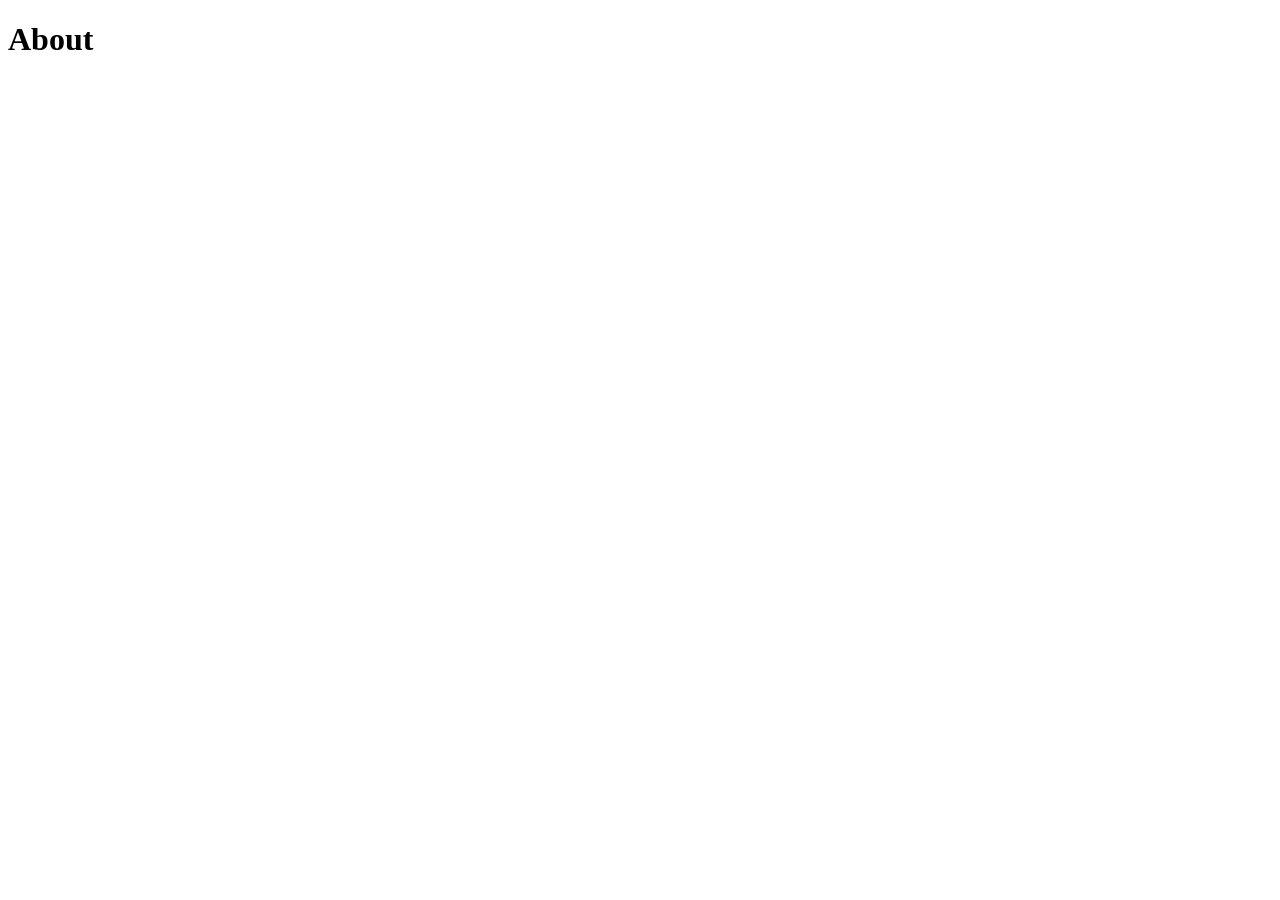
==== about.html @ 970a1284 "news files and folder" ====
<!DOCTYPE html>
<html lang="en">
<head>
    <meta charset="UTF-8">
    <meta name="viewport" content="width=device-width, initial-scale=1.0">
    <title>Document</title>
</head>
<body>
    <h1>About</h1>
</body>
</html>
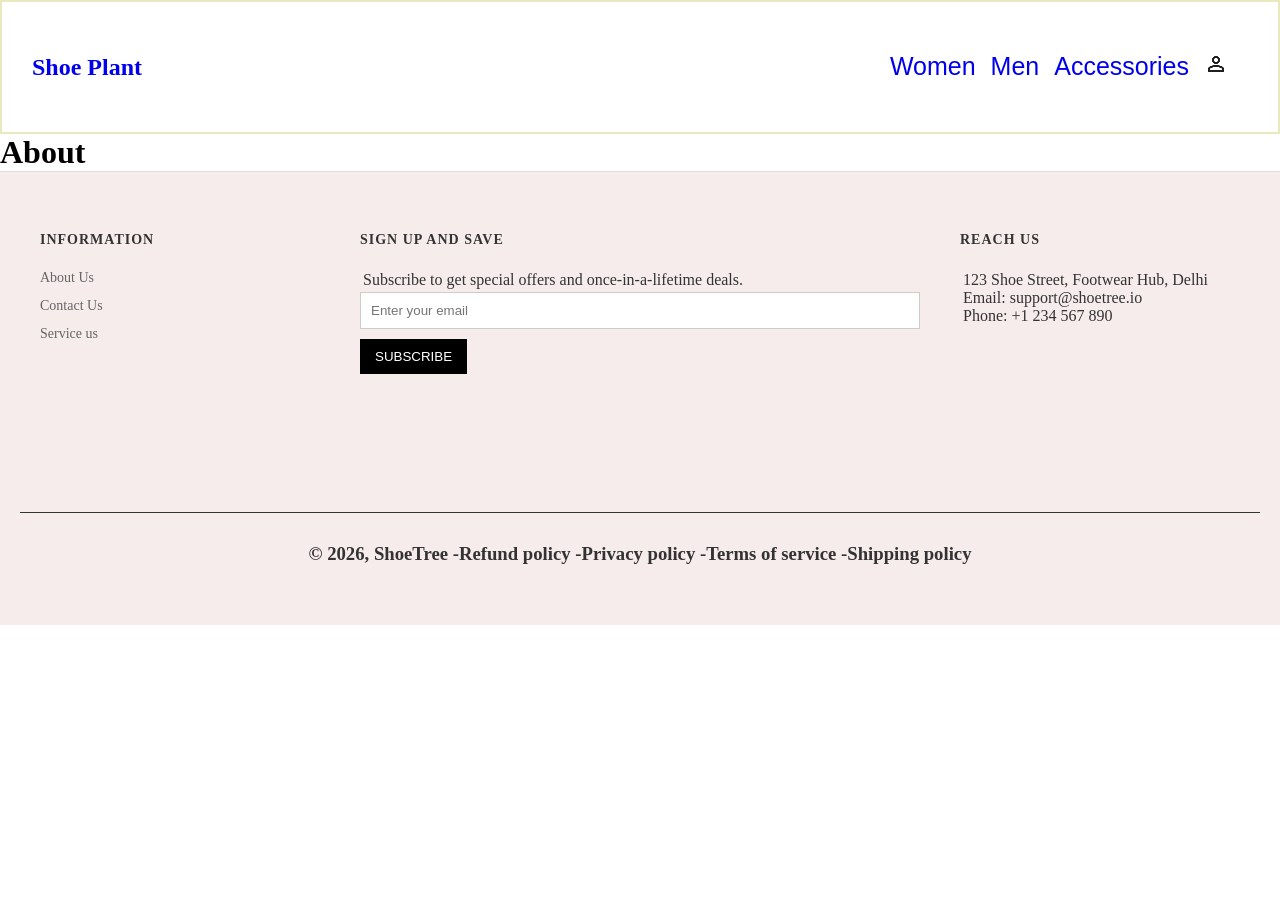
==== commit d0332933: "new folders" ====
--- a/about.html
+++ b/about.html
@@ -4,8 +4,62 @@
     <meta charset="UTF-8">
     <meta name="viewport" content="width=device-width, initial-scale=1.0">
     <title>Document</title>
+    <link rel="stylesheet" href="style.css">
 </head>
 <body>
-    <h1>About</h1>
+    <header>
+        <nav>
+            <h1><a href="index.html">Shoe Plant</a></h1>
+            <ul>
+                <li><a href="women.html">Women</a></li>
+                <li><a href="men.html">Men</a></li>
+                <li><a href="accessories.html">Accessories</a></li>
+                <li><a href="login.html">
+                        <img src="assets/Login.png" alt="" class="login">
+                    </a>
+                </li>
+            </ul>
+        </nav>
+    </header>
+<h1>About</h1>
+
+
+<!-- footer  -->
+ <footer class="site-footer">
+        <div class="footer-container">
+            <!-- information -->
+            <div class="footer-section">
+                <h3>INFORMATION</h3>
+                <ul>
+                    <li><a href="about.html">About Us</a></li>
+                    <li><a href="contact.html">Contact Us</a></li>
+                    <li><a href="service.html">Service us</a></li>
+                </ul>
+            </div>
+            <!-- sign up  -->
+            <div class="footer-section">
+                <h3>SIGN UP AND SAVE</h3>
+                <p>Subscribe to get special offers and once-in-a-lifetime deals.</p>
+                <form class="sub-form">
+                    <input type="email" placeholder="Enter your email">
+                    <button type="submit">SUBSCRIBE</button>
+                </form>
+            </div>
+            <!-- reach us  -->
+            <div class="footer-section">
+                <h3>REACH US</h3>
+                <p>123 Shoe Street, Footwear Hub, Delhi<br>
+                    Email: support@shoetree.io<br>
+                    Phone: +1 234 567 890</p>
+                <iframe width="250" height="150"
+                    src="https://www.google.com/maps/embed?pb=!1m18!1m12!1m3!1d223978.15678946988!2d77.23021355892985!3d28.699854479962806!2m3!1f0!2f0!3f0!3m2!1i1024!2i768!4f13.1!3m3!1m2!1s0x390cf1bb41c50fdf%3A0xe6f06fd26a7798ba!2sGhaziabad%2C%20Uttar%20Pradesh!5e0!3m2!1sen!2sin!4v1770916681156!5m2!1sen!2sin"
+                    width="600" height="450" style="border:0;" allowfullscreen="" loading="lazy"
+                    referrerpolicy="no-referrer-when-downgrade"></iframe>
+            </div>
+        </div>
+        <hr>
+        <h3 style="text-align: center;">© 2026, ShoeTree -Refund policy -Privacy policy -Terms of service -Shipping
+            policy</h2>
+    </footer>
 </body>
 </html>
--- a/style.css
+++ b/style.css
@@ -0,0 +1,388 @@
+*{
+    margin: 0;
+    padding: 0;
+    box-sizing: border-box;
+}
+nav{
+    display: flex;
+    justify-content: space-between;
+    align-items: center;
+    flex-wrap: wrap;
+    padding: 30px;
+    border: 2px solid rgb(233, 233, 192);
+    
+}
+nav ul{
+    display: flex;
+    list-style-type: none;
+    padding: 10px;
+    margin: 10px;
+}
+nav ul li{
+    margin-left: 15px;
+    font-size: 25px;
+    font-family: 'Segoe UI', Tahoma, Geneva, Verdana, sans-serif;
+}
+nav a{
+  text-decoration: none;
+}
+img .login{
+  width: 35px;
+}
+section{
+    margin: 10px;
+}
+ 
+/* section 1 */
+
+.sec1{
+    background-image: url("assets/bg-img1.png");
+    background-repeat: no-repeat;
+    background-position: center;
+    background-size: cover;
+    width: 100%;
+    height: 90vh;
+    padding: 10px;
+    margin-top: 30px;
+   
+}
+.firstsec{
+    height: 600px;
+    display: flex;
+    flex-wrap: wrap;
+    justify-content: space-between;
+    align-items: center;
+
+    padding: 10px;
+}
+
+.firstsec p{
+    color: rgb(196, 3, 3);
+    font-size: 50px;
+    font-family: Verdana, Geneva, Tahoma, sans-serif;
+    font-weight: bold;
+    text-shadow: 3px 3px gray;
+    animation: slide 2s 3 ;
+
+}
+@keyframes slide{
+    from{
+        transform: translate(100%);
+    }
+}
+
+/* section 2  */
+.sec2{
+   
+    width: 100%;
+    height: 60vh;
+    margin-top: 30px;
+    
+}
+
+hr {
+  border: 0;
+  height: 1px;
+  background: #333; /* Dark color to ensure it's visible */
+  margin: 30px 0;
+}
+
+
+.hr{
+  margin-top: 80px;
+  border: 0;
+  height: 1px;
+  background: #333;
+}
+.cards{
+   display: flex;
+    gap: 30px;
+    justify-content: space-between;
+    height: 700px;
+    flex-wrap: wrap;
+    margin: 30px;
+    flex-direction: row;
+}
+.box{
+    padding: 3px;
+    width: 250px;
+    height: 350px;
+    background-color: rgb(250, 246, 246);
+    border-radius: 10px;
+    box-shadow: 0 0 10px gray;
+    transition: transform .5s;
+     flex-direction: column;
+    display: flex;
+    align-items: center;
+    justify-content: center;
+}
+  /* image style  */
+figure {
+    display: flex;
+    flex-direction: column;
+    align-self: center;
+    align-items: center;
+    gap: 6px;
+
+}
+
+ .sec2 img {
+    height: 200px;
+    width: 230px;
+    background-color: antiquewhite;
+    border-radius: 10px;
+}
+
+
+
+.box:hover {
+    cursor: pointer;
+    transform: scale(1.1);
+    
+   
+}
+
+p {
+    padding: 3px;
+}
+
+figcaption {
+
+    font-family: cursive;
+    font-size: 15px;
+ }
+
+.btn {
+    margin: 5px;
+    padding: 10px;
+    background-color: orange;
+    border-radius: 10px;
+    border: solid rgb(250, 229, 109);
+    color: white;
+    font-size: 15px;
+}
+
+.btn:hover {
+    border: none;
+    font-family: cursive;
+    cursor: pointer;
+}
+
+/* section 3 */
+
+.sec3{
+     width: 100%;
+    height: 60vh;
+    margin-top: 30px;
+   
+}
+.sec3 img {
+    height: 200px;
+    width: 230px;
+    background-color: antiquewhite;
+    border-radius: 10px;
+}
+
+
+
+/* sec 4 */
+.grid-container {
+  display: grid;
+  /* Creates two columns of equal width (1 fraction each) */
+  grid-template-columns: 1fr 1fr; 
+  height: 500px;
+  gap: 10px; /* Change to 10px if you want a gap between them */
+  
+}
+
+.column {
+  display: flex;
+  flex-direction: column;
+  justify-content: center;
+  align-items: center;
+  text-align: center;
+  color: white;
+  background-size: cover;
+  background-position: center;
+}
+
+/* Backgrounds - Using placeholders for Women and Men */
+.women-box {
+  background-image: linear-gradient(rgba(0,0,0,0.3), rgba(0,0,0,0.3)), url('assets/women-img.png');
+  background-color: #e0e0e0; /* Fallback color */
+}
+
+.men-box {
+  background-image: linear-gradient(rgba(0,0,0,0.3), rgba(0,0,0,0.3)), url('assets/Men-Shoe.png');
+  background-color: #d0d0d0; /* Fallback color */
+}
+
+.shop-btn {
+  margin-top: 20px;
+  padding: 12px 30px;
+  background: #fff;
+  color: #000;
+  text-decoration: none;
+  font-weight: bold;
+  text-transform: uppercase;
+  border-radius: 5px;
+}
+.text{
+    text-decoration: none;
+    color: white;
+}
+
+.women-box:hover h2{
+    cursor: pointer;
+    color: black;
+    
+}
+
+
+/* section 5 */
+
+.shop-by-category {
+  padding: 40px 20px;
+  text-align: center;
+}
+
+.category-grid {
+  display: grid;
+  /* Creates 4 columns that take up equal space */
+  grid-template-columns: repeat(4, 1fr);
+  gap: 20px;
+  height: 300px;
+  
+  margin-top: 20px;
+}
+
+.category-card {
+  position: relative;
+  overflow: hidden;
+  border-radius: 8px;
+}
+
+.category-card img {
+  width: 100%;
+  height: auto;
+  display: block;
+  transition: transform 0.3s ease;
+}
+
+/* Hover effect like modern e-commerce sites */
+.category-card:hover img {
+  transform: scale(1.05);
+}
+
+.category-btn {
+  position: absolute;
+  bottom: 20px;
+  left: 50%;
+  transform: translateX(-50%);
+  background: #fff;
+  padding: 10px 30px;
+  text-decoration: none;
+  color: #000;
+  font-weight: bold;
+  border-radius: 5px;
+  box-shadow: 0 4px 6px rgba(0,0,0,0.1);
+  min-width: 120px;
+}
+
+/* footer  */
+.site-footer {
+  background-color: #f7ecec; 
+  padding: 60px 20px;
+  color: #333;
+  border-top: 1px solid #ddd;
+}
+.footer-container {
+  display: grid;
+  /* Creates 3 columns: 1fr for the links, 2fr ,1fr */
+  grid-template-columns: 1fr 2fr 1fr;
+  gap: 40px;
+  max-width: 1200px;
+  margin: 0 auto;
+}
+.footer-section h3 {
+  font-size: 14px;
+  letter-spacing: 1px;
+  margin-bottom: 20px;
+  font-weight: bold;
+  text-transform: uppercase;
+}
+.footer-section ul {
+  list-style: none;
+  padding: 0;
+}
+
+.footer-section ul li {
+  margin-bottom: 10px;
+}
+
+.footer-section a {
+  text-decoration: none;
+  color: #666;
+  font-size: 14px;
+  transition: color 0.3s;
+}
+
+.footer-section a:hover {
+  color: #000;
+}
+
+.sub-form input {
+  padding: 10px;
+  border: 1px solid #ccc;
+  width: 100%;
+}
+
+.sub-form button {
+  padding: 10px 15px;
+  background: #000;
+  color: #fff;
+  border: none;
+  cursor: pointer;
+  margin-top: 10px;
+}
+
+/* women page,men page, accessories page  */
+
+section .wo-men{
+  width: 100%;
+  height: auto;
+  margin-top: 40px;
+}
+.wo-men-cards{
+  display: grid;
+  grid-template-columns: repeat(4,1fr);
+  grid-template-rows: repeat(2,1fr);
+  gap: 20px;  
+ 
+ 
+}
+.wo-menchap-box{
+  display: flex;
+  flex-direction: column;
+  height: 300px;
+  width: 250px;
+   border: solid  white;
+  box-shadow: 0 0 10px gray;
+  border-radius: 10px;
+  position: relative;
+  overflow: hidden;
+ 
+}
+.wo-menchap-box img{
+  width: 180px;
+  height: 200px;
+  display: block;
+  transition: all 0.3s ease;
+}
+.wo-menchap-box:hover img{
+  transform: scale(1.1);
+  overflow: hidden;
+}
+
+
+
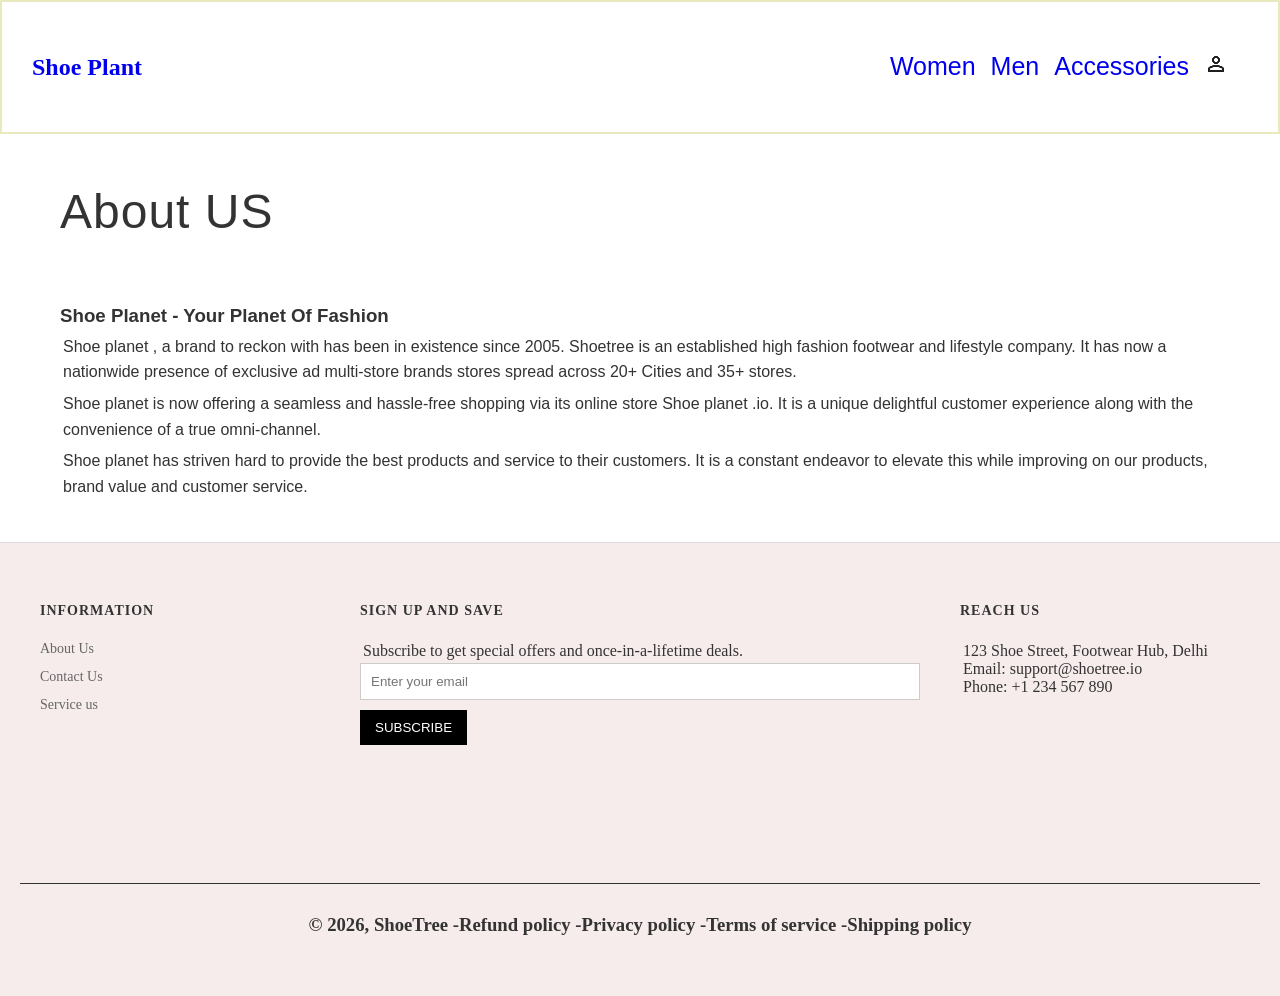
==== commit 4fbc01a9: "new files" ====
--- a/about.html
+++ b/about.html
@@ -21,7 +21,28 @@
             </ul>
         </nav>
     </header>
-<h1>About</h1>
+
+<main class="about-main">
+<section class="about-container">
+
+        <h1 class="page-title">About US</h1>
+
+        <div class="about-content">
+            <h3>Shoe Planet  - Your Planet  Of Fashion</h3>
+            
+            <p>
+                Shoe planet , a brand to reckon with has been in existence since 2005. Shoetree is an established high fashion footwear and lifestyle company. It has now a nationwide presence of exclusive ad multi-store brands stores spread across 20+ Cities and 35+ stores.
+            </p>
+            
+            <p>
+                Shoe planet is now offering a seamless and hassle-free shopping via its online store Shoe planet .io. It is a unique delightful customer experience along with the convenience of a true omni-channel.
+            </p>
+            <p>
+                Shoe planet  has striven hard to provide the best products and service to their customers. It is a constant endeavor to elevate this while improving on our products, brand value and customer service.
+            </p>
+        </div>
+</section>
+</main>
 
 
 <!-- footer  -->
--- a/style.css
+++ b/style.css
@@ -386,3 +386,219 @@
 
 
 
+
+/* Login page  */
+
+.login-sec {
+    display: flex;
+    justify-content: center;
+    align-items: center;
+    height: 100vh;
+    font-family: 'Arial', sans-serif;
+    background-color: #fff;
+}
+
+.login-container {
+    text-align: center;
+    width: 100%;
+    max-width: 400px;
+    padding: 20px;
+}
+
+.log h1 {
+    font-size: 40px;
+    font-weight: 400;
+    margin-bottom: 30px;
+}
+
+/* input */
+.input input {
+    width: 100%;
+    padding: 15px;
+    margin-bottom: 15px;
+    border: 1px solid #ccc;
+    font-size: 1rem;
+    box-sizing: border-box; 
+}
+
+/* Links */
+.forgot-password, .create-account {
+    display: block;
+    margin: 15px 0;
+    color: #333;
+    text-decoration: underline;
+    font-size: 0.9rem;
+}
+
+/*  Button */
+.sign-in {
+    background-color: #000;
+    color: #fff;
+    padding: 15px 40px;
+    border: none;
+    border-radius: 5px;
+    font-size: 1rem;
+    cursor: pointer;
+    margin-top: 10px;
+    transition: opacity 0.3s ease;
+}
+
+.sign-in:hover {
+    opacity: 0.8;
+}
+
+
+/* About Us  */
+
+.about-main {
+    margin: 0;
+    padding: 0;
+    font-family: 'Helvetica Neue', Arial, sans-serif;
+    line-height: 1.6;
+    color: #333;
+    background-color: #fff;
+}
+
+.about-container {
+    max-width: 1200px;
+    margin: 0 auto;
+    padding: 40px 20px;
+}
+
+
+.page-title {
+    font-size: 3rem;
+    font-weight: 400;
+    text-align: left;
+    margin-bottom: 50px;
+    letter-spacing: 1px;
+}
+
+
+/* service page  */
+
+.service-main {
+    margin: 0;
+    padding: 0;
+    font-family: 'Helvetica Neue', Helvetica, Arial, sans-serif;
+    color: #1c1d1d;
+    line-height: 1.8; 
+}
+
+.service-container {
+    max-width: 800px; 
+    margin: 0 auto;
+    padding: 60px 20px;
+}
+
+/* Header */
+.service-header h1 {
+    font-size: 2.5rem;
+    font-weight: 500;
+    margin-bottom: 40px;
+    text-align: left;
+}
+
+/* Content */
+.service-content h2 {
+    font-size: 1.2rem;
+    font-weight: 700;
+    margin-top: 30px;
+    text-transform: none;
+}
+
+.service-content h3 {
+    font-size: 1.1rem;
+    margin-top: 25px;
+    margin-bottom: 10px;
+}
+
+.service-content p {
+    margin-bottom: 20px;
+    font-size: 1rem;
+    color: #444;
+}
+
+/* Lists*/
+.policy-list {
+    padding-left: 20px;
+    margin-bottom: 30px;
+}
+
+.policy-list li {
+    margin-bottom: 12px;
+    list-style-type: none;
+    position: relative;
+}
+
+
+
+/* contact page  */
+
+
+.contact-container {
+    max-width: 800px;
+    margin: 0 auto;
+    padding: 40px 20px;
+    font-family: 'Arial', sans-serif;
+}
+
+.contact-h1 {
+    font-size: 2.5rem;
+    font-weight: 400;
+    margin-bottom: 40px;
+}
+
+/* Form Layout */
+.contact-form {
+    display: flex;
+    flex-direction: column;
+    gap: 15px;
+}
+
+.row {
+    display: flex;
+    gap: 15px;
+}
+
+.row .con-input {
+    flex: 1; /* Makes Name and Email take up equal space */
+}
+
+/* Input Styling */
+.con-input input, 
+.con-input textarea {
+    width: 100%;
+    padding: 12px 15px;
+    border: 1px solid #ccc;
+    font-size: 1rem;
+    box-sizing: border-box;
+    color: #333;
+}
+
+.con-input input:focus, 
+.con-input textarea:focus {
+    outline: 1px solid #000;
+}
+
+/* Button Styling */
+.send-btn {
+    background-color: #000;
+    color: #fff;
+    padding: 15px 40px;
+    border: none;
+    border-radius: 4px;
+    width: fit-content;
+    cursor: pointer;
+    font-size: 1rem;
+    margin-top: 10px;
+}
+
+.send-btn:hover {
+    opacity: 0.8;
+}
+
+
+
+
+
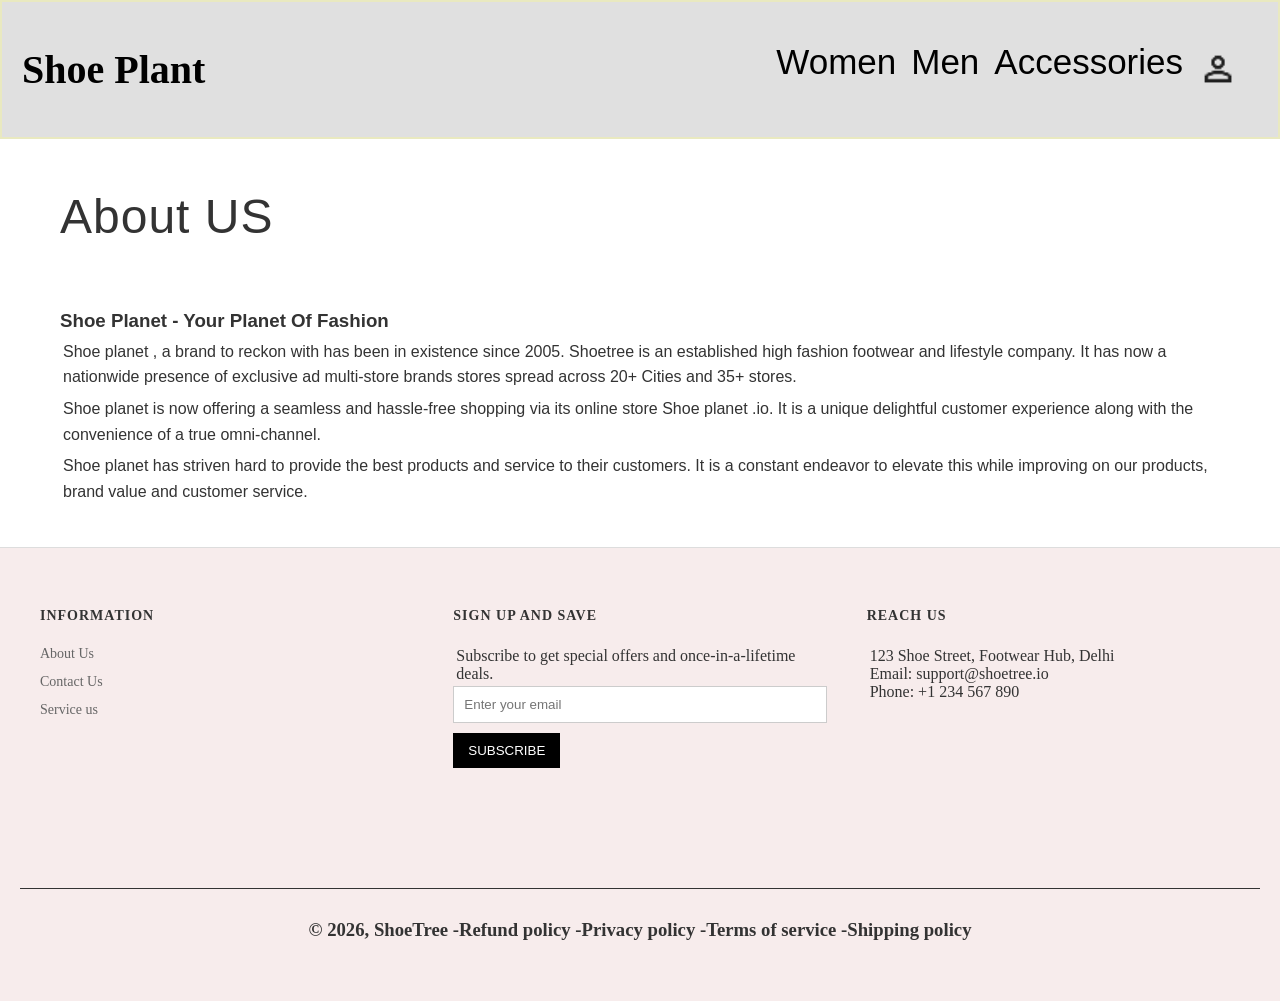
==== commit c94c5bff: "new files" ====
--- a/about.html
+++ b/about.html
@@ -3,7 +3,7 @@
 <head>
     <meta charset="UTF-8">
     <meta name="viewport" content="width=device-width, initial-scale=1.0">
-    <title>Document</title>
+    <title>about</title>
     <link rel="stylesheet" href="style.css">
 </head>
 <body>
--- a/style.css
+++ b/style.css
@@ -2,15 +2,31 @@
     margin: 0;
     padding: 0;
     box-sizing: border-box;
-}
+    
+    
+}
+header{
+    width: 100%;
+    position: sticky;
+    top: 0;
+    z-index: 2;
+}
+
 nav{
     display: flex;
     justify-content: space-between;
     align-items: center;
     flex-wrap: wrap;
-    padding: 30px;
+    padding: 20px;
     border: 2px solid rgb(233, 233, 192);
-    
+    position: sticky;
+    background-color: #e0e0e0;
+    
+}
+nav h1{
+    font-family: Georgia, 'Times New Roman', Times, serif;
+    font-weight: bold;
+    font-size:40px ;
 }
 nav ul{
     display: flex;
@@ -20,17 +36,21 @@
 }
 nav ul li{
     margin-left: 15px;
-    font-size: 25px;
+    font-size: 35px;
     font-family: 'Segoe UI', Tahoma, Geneva, Verdana, sans-serif;
 }
 nav a{
   text-decoration: none;
-}
-img .login{
-  width: 35px;
-}
+  color: black;
+}
+.login{
+    margin-top: 7px; 
+    height: 40px;
+}
+
 section{
     margin: 10px;
+    width: 100%;
 }
  
 /* section 1 */
@@ -55,6 +75,13 @@
 
     padding: 10px;
 }
+.imgshoe img{
+    position: relative;
+    right: 390px;
+    bottom: -20px;
+    height: 370px;
+    width: 370px;
+}
 
 .firstsec p{
     color: rgb(196, 3, 3);
@@ -65,17 +92,43 @@
     animation: slide 2s 3 ;
 
 }
+/* slide  */
 @keyframes slide{
     from{
         transform: translate(100%);
     }
+}
+
+@keyframes shoeFadeIn {
+    0% {
+        opacity: 0;
+        transform: translateY(100px) scale(1.2);
+    }
+    100% {
+        opacity: 1;
+        transform: translateY(0) scale(1.1);
+    }
+}
+
+/* The continuous floating animation */
+@keyframes shoeFloat {
+    0% { transform: translateY(0px); }
+    50% { transform: translateY(-10px); }
+    100% { transform: translateY(10px); }
+}
+
+/* shoe image */
+.imgshoe {
+    animation: 
+        shoeFadeIn 1.2s ease infinite, 
+        shoeFloat 4s ease infinite 1.2s; /* Starts after fade-in finishes */
 }
 
 /* section 2  */
 .sec2{
    
     width: 100%;
-    height: 60vh;
+    
     margin-top: 30px;
     
 }
@@ -83,7 +136,7 @@
 hr {
   border: 0;
   height: 1px;
-  background: #333; /* Dark color to ensure it's visible */
+  background: #333; 
   margin: 30px 0;
 }
 
@@ -95,15 +148,17 @@
   background: #333;
 }
 .cards{
+   
    display: flex;
     gap: 30px;
     justify-content: space-between;
-    height: 700px;
+    height: auto;
     flex-wrap: wrap;
     margin: 30px;
     flex-direction: row;
 }
 .box{
+    flex: 0 0 280px;
     padding: 3px;
     width: 250px;
     height: 350px;
@@ -166,13 +221,18 @@
     border: none;
     font-family: cursive;
     cursor: pointer;
+    
+}
+.btn a{
+    text-decoration: none;
+    color: white;
 }
 
 /* section 3 */
 
 .sec3{
      width: 100%;
-    height: 60vh;
+   
     margin-top: 30px;
    
 }
@@ -188,6 +248,7 @@
 /* sec 4 */
 .grid-container {
   display: grid;
+  width: 100%;
   /* Creates two columns of equal width (1 fraction each) */
   grid-template-columns: 1fr 1fr; 
   height: 500px;
@@ -217,6 +278,7 @@
   background-color: #d0d0d0; /* Fallback color */
 }
 
+
 .shop-btn {
   margin-top: 20px;
   padding: 12px 30px;
@@ -241,9 +303,11 @@
 
 /* section 5 */
 
+
 .shop-by-category {
   padding: 40px 20px;
   text-align: center;
+  width: 100%;
 }
 
 .category-grid {
@@ -251,20 +315,24 @@
   /* Creates 4 columns that take up equal space */
   grid-template-columns: repeat(4, 1fr);
   gap: 20px;
-  height: 300px;
+  height: 350px;
   
-  margin-top: 20px;
+  margin-top: 20px; 
 }
 
 .category-card {
   position: relative;
+  display: flex;
+  flex-direction: column;
+  align-items: center;
   overflow: hidden;
   border-radius: 8px;
 }
 
 .category-card img {
   width: 100%;
-  height: auto;
+  height: 400px;
+  object-fit: cover;
   display: block;
   transition: transform 0.3s ease;
 }
@@ -295,11 +363,13 @@
   padding: 60px 20px;
   color: #333;
   border-top: 1px solid #ddd;
+  width: 100%;
 }
 .footer-container {
   display: grid;
   /* Creates 3 columns: 1fr for the links, 2fr ,1fr */
-  grid-template-columns: 1fr 2fr 1fr;
+  grid-template-columns: repeat(auto-fit, minmax(250px, 1fr));
+  gap: 40px;
   gap: 40px;
   max-width: 1200px;
   margin: 0 auto;
@@ -344,6 +414,12 @@
   border: none;
   cursor: pointer;
   margin-top: 10px;
+}
+
+.footer-section iframe{
+    width: 250px !important;
+    border: 0;
+
 }
 
 /* women page,men page, accessories page  */
@@ -599,6 +675,162 @@
 }
 
 
-
-
-
+@media (max-width: 1200px) {
+    nav {
+        flex-direction: column;
+        padding: 15px;
+    }
+    
+    ul li {
+        margin-top: 10px;
+        gap: 15px; /* Spacing between Women, Men, Accessories */
+    }
+}
+
+/* section 1  */
+@media (max-width: 1200px) {
+    .firstsec {
+        flex-direction: column-reverse; /* Puts text above the shoe */
+        text-align: center;
+        padding: 40px 20px;
+    }
+
+    .imgshoe {
+        max-width: 80%; /* Shrink shoe to fit screen */
+       padding-left: 500px;
+       margin-top: 500px;
+        
+    }
+
+    .firstsec p {
+        font-size: 2.5rem; /* Smaller text for tablets/phones */
+    }
+}
+
+/* section 2 and 3  */
+
+@media (max-width: 1200px) {
+    .cards {
+        /* On tablets, this will naturally create a 2x2 grid because of flex-basis */
+        justify-content: space-around;
+        
+    }
+}
+
+@media (max-width: 768px) {
+    .cards {
+        flex-direction: column; 
+        align-items: center;
+    }
+    
+    
+}
+
+/* section 4  */
+
+@media (max-width: 1200px) {
+    
+    .grid-container { 
+        display: flex;
+        flex-direction: column; 
+        gap: 10px;
+    }
+    .column{
+        width: 100% !important;   
+        height: 500px !important;  
+        position: relative;
+        overflow: hidden;
+       
+    }
+}
+
+/* footer  */
+
+
+@media(max-width:992px){
+.footer-section{
+    grid-template-columns: 1fr 1fr;
+    text-align: center;
+}
+}
+@media (max-width: 600px) {
+  .footer-section {
+    grid-template-columns: 1fr; /* Force single column on very small phones */
+    text-align: center;
+  }
+}
+
+/* contact  */
+@media screen and (max-width: 600px) {
+    .row {
+        flex-direction: column; /* Stacks Name and Email on mobile */
+    }
+
+    /* about  */
+    @media (max-width: 768px) {
+    .page-title {
+        font-size: 2rem;
+        text-align: center; /* Center title on mobile */
+    }
+
+    .about-content p {
+        font-size: 1rem;
+        padding: 0 10px;
+    }
+    
+    .about-content h3 {
+        font-size: 1.1rem;
+    }
+}
+}
+
+
+/* login  */
+@media screen and (max-width: 768px) {
+    .login-container {
+        max-width: 90%; 
+        padding: 10px;
+    }
+
+    .log h1 {
+        font-size: 1.8rem; 
+        margin-bottom: 20px;
+    }
+
+    .sign-in-btn {
+        width: 100%; 
+        padding: 18px; 
+    }
+}
+
+/* service  */
+ @media (max-width: 768px) {
+    .service-header h1 {
+        font-size: 2rem;
+        text-align: center; 
+    }
+
+    .service-content p {
+        font-size: 1rem;
+        padding: 0 10px;
+    }
+    
+    .service-content h3 {
+        font-size: 1.1rem;
+    }
+    .policy-list{
+        font-size: 1.1rem;
+    }
+}
+
+/* women/men/accessories  */
+@media(max-width:1200px){
+    .wo-men-cards{
+           grid-template-columns: repeat(2,1fr);
+    }
+}
+@media(max-width:600px){
+    .wo-men-cards{
+        grid-template-columns: 1fr;
+    }
+}
